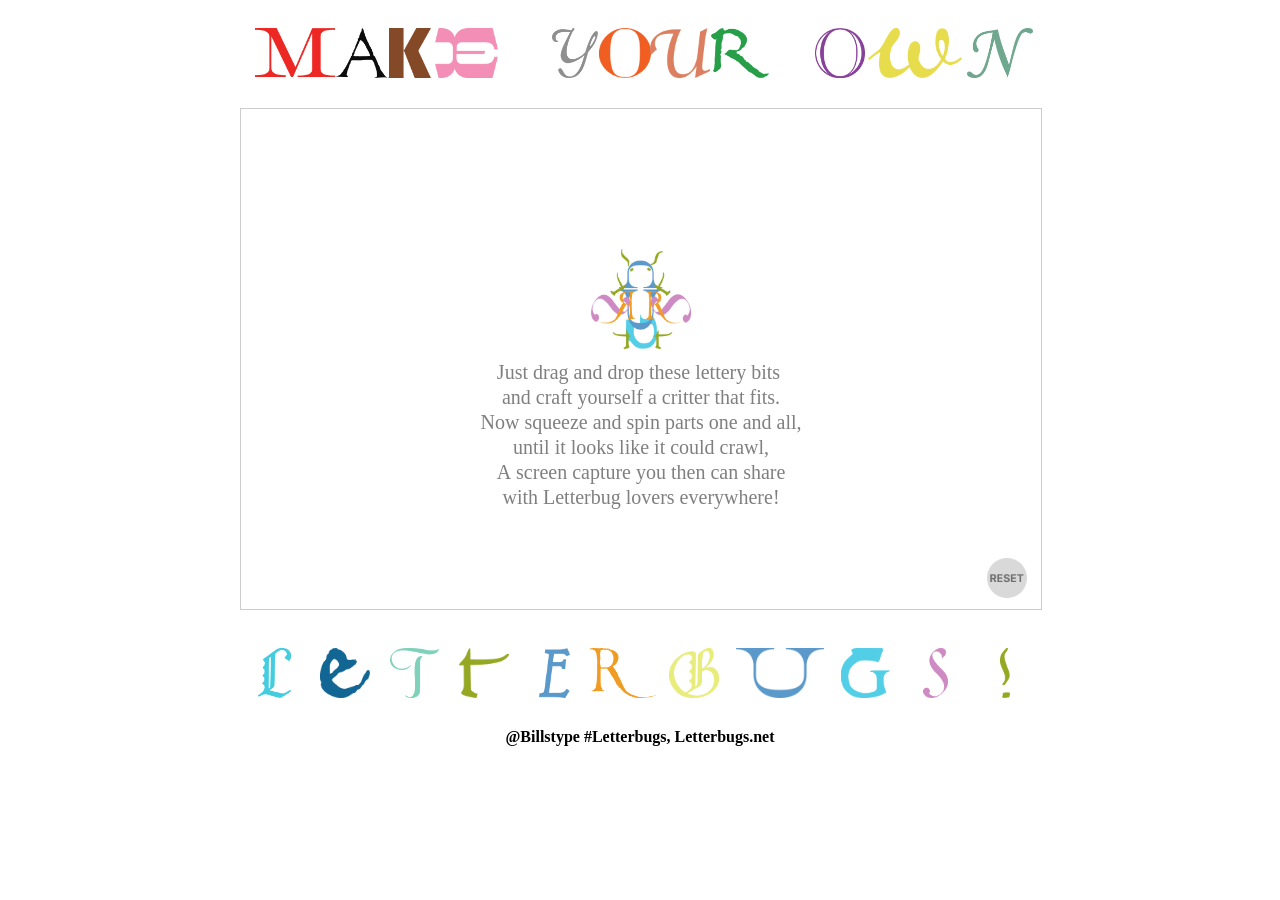
==== letterbugs/index.html @ fd40d292 "Version one" ====
<!DOCTYPE html>
<html lang = "en" >

<head >
    <meta charset = "UTF-8" >
    <meta content = "IE=edge" http-equiv = "X-UA-Compatible" >
    <meta content = "width=device-width, initial-scale=1.0" name = "viewport" >
    <title >canvas</title >
    <script src = "./js/fabric.min.js" ></script >
    <link href = "./css/1.css" rel = "stylesheet" >
</head >

<body >
    <div class = "box" >
        <div class = "data_list" >
            <div class = "data_item img1" draggable = "true" ondragstart = "onDragstart('img1')" >
                <img alt = "" src = "./letters_up/1.png" style = "width: 80px; height: 49px ; margin-left: 40px" >
            
            </div >
            <div class = "data_item img2" draggable = "true" ondragstart = "onDragstart('img2')" >
                <img alt = "" src = "./letters_up/2.png" style = " margin-left: 34px" >
            
            </div >
            <div class = "data_item img3" draggable = "true" ondragstart = "onDragstart('img3')" >
                <img alt = "" src = "./letters_up/3.png" style = " margin-left: -10px" >
            
            </div >
            <div class = "data_item img4" draggable = "true" ondragstart = "onDragstart('img4')" >
                <img alt = "" src = "./letters_up/4.png" style = " margin-left: -37px" >
            
            </div >
            <div class = "data_item img5" draggable = "true" ondragstart = "onDragstart('img5')" >
                <img alt = "" src = "./letters_up/5.png" style = " margin-left: 40px" >
            
            </div >
            <div class = "data_item img6" draggable = "true" ondragstart = "onDragstart('img6')" >
                <img alt = "" src = "./letters_up/6.png" style = " margin-left: 0px" >
            
            </div >
            <div class = "data_item img7" draggable = "true" ondragstart = "onDragstart('img7')" >
                <img alt = "" src = "./letters_up/7.png" style = "margin-left: -30px" >
            
            </div >
            <div class = "data_item img8" draggable = "true" ondragstart = "onDragstart('img8')" >
                <img alt = "" src = "./letters_up/8.png" style = " margin-left: -50px" >
            
            </div >
            <div class = "data_item img9" draggable = "true" ondragstart = "onDragstart('img9')" >
                <img alt = "" src = "./letters_up/9.png" style = " margin-left: 10px" >
            
            </div >
            <div class = "data_item img10" draggable = "true" ondragstart = "onDragstart('img10')" >
                <img alt = "" src = "./letters_up/10.png" style = " ; margin-left: 20px" >
            
            </div >
            <div class = "data_item img11" draggable = "true" ondragstart = "onDragstart('img11')" >
                <img alt = "" src = "./letters_up/11.png" style = " margin-left: 50px" >
            
            </div >
        </div >
        
        <canvas id = "c" style = "border: 1px solid #ccc;" > 1231</canvas >
        <div id = "btn" >
            <img alt = "" src = "./reset%20button.png" >
        </div >
        <div class = "data_list" >
            <div class = "data_item img1" draggable = "true" ondragstart = "onDragstart('img12')" >
                <img alt = "" src = "./letters_down/1.png" style = "width: 66%" >
            
            </div >
            <div class = "data_item img2" draggable = "true" ondragstart = "onDragstart('img13')" >
                <img alt = "" src = "./letters_down/2.png" style = "width: 100%" >
            
            </div >
            <div class = "data_item img3" draggable = "true" ondragstart = "onDragstart('img14')" >
                <img alt = "" src = "./letters_down/3.png" style = "width: 100%" >
            
            </div >
            <div class = "data_item img4" draggable = "true" ondragstart = "onDragstart('img15')" >
                <img alt = "" src = "./letters_down/4.png" style = "width: 100%" >
            
            </div >
            <div class = "data_item img5" draggable = "true" ondragstart = "onDragstart('img16')" >
                <img alt = "" src = "./letters_down/5.png" style = "width: 62%" >
            
            </div >
            <div class = "data_item img6" draggable = "true" ondragstart = "onDragstart('img17')" >
                <img alt = "" src = "./letters_down/6.png" style = "width: 142%" >
            
            </div >
            <div class = "data_item img7" draggable = "true" ondragstart = "onDragstart('img18')" >
                <img alt = "" src = "./letters_down/7.png" style = "width: 100%" >
            
            </div >
            <div class = "data_item img8" draggable = "true" ondragstart = "onDragstart('img19')" style = "margin: 0 16px" >
                <img alt = "" src = "./letters_down/8.png" style = "width: 100%;width: 90px;" >
            
            </div >
            <div class = "data_item img9" draggable = "true" ondragstart = "onDragstart('img20')" >
                <img alt = "" src = "./letters_down/9.png" style = "width: 100%" >
            
            </div >
            <div class = "data_item img10" draggable = "true" ondragstart = "onDragstart('img21')" >
                <img alt = "" src = "./letters_down/10.png" style = "width: 50%" >
            
            </div >
            <div class = "data_item img11" draggable = "true" ondragstart = "onDragstart('img22')" >
                <img alt = "" src = "./letters_down/11.png" style = "width: 20%" >
            
            </div >
        </div >
        <div class = "link" >
            <span >
                <a href = "https://www.instagram.com/billstype/?hl=en" >@Billstype</a >
                <a href = "https://www.instagram.com/explore/tags/letterbugs/" > #Letterbugs,</a >
                <a href = "https://www.letterbugs.net/" > Letterbugs.net</a >
            </span >
        </div >
    </div >
    
    <script >
        let currentElType = null
        let canvas = null
        let btn = document.getElementById('btn')
        let c = document.getElementById("c").getContext("2d");
        
        btn.onclick = function () {
            c.clearRect(0, 0, 800, 500);
            location.reload()
            
        }
        
        function initCanvas () {
            // 
            canvas = new fabric.Canvas('c', {
                width: 800,
                height: 500
            })
            let img = new Image;
            img.src = './logo.png';
            
            img.onload = function () {
                c.drawImage(img, 350, 140, 100, 100);
            }
            
            c.fillStyle = 'rgba(0,0,0,.5)';
            c.textAlign = "center";
            c.font = '20px Verdana';
            c.fillText('Just drag and drop these lettery bits ', 400, 270);
            c.fillText('and craft yourself a critter that fits.', 400, 295);
            c.fillText('Now squeeze and spin parts one and all,', 400, 320);
            c.fillText('until it looks like it could crawl,', 400, 345);
            c.fillText('A screen capture you then can share', 400, 370);
            c.fillText('with Letterbug lovers everywhere!', 400, 395);
            
            c.stroke();
            
            // 
            canvas.on('mouse:down', function (opt) {
                let evt = opt.e;
                if (evt.altKey === true) {
                    this.isDragging = true
                    this.lastPosX = evt.clientX
                    this.lastPosY = evt.clientY
                }
            })
            
            // 
            canvas.on('mouse:move', function (opt) {
                if (this.isDragging) {
                    let e = opt.e;
                    let vpt = this.viewportTransform;
                    vpt[4] += e.clientX - this.lastPosX
                    vpt[5] += e.clientY - this.lastPosY
                    this.requestRenderAll()
                    this.lastPosX = e.clientX
                    this.lastPosY = e.clientY
                }
            })
            
            // 
            canvas.on('mouse:up', function (opt) {
                this.setViewportTransform(this.viewportTransform)
                this.isDragging = false
            })
            
            // 
            canvas.on('mouse:wheel', opt => {
                const delta = opt.e.deltaY
                let zoom = canvas.getZoom()
                zoom *= 0.999 ** delta
                if (zoom > 20) zoom = 20
                if (zoom < 0.01) zoom = 0.01
                
                // 
                canvas.zoomToPoint({
                            x: opt.e.offsetX,
                            y: opt.e.offsetY
                        },
                        zoom // 
                )
            })
        }
        
        initCanvas()
        
        function onDragstart (type) {
            currentType = type
        }
        
        canvas.on('drop', function (opt) {
            
            // 
            let offset = {
                left: canvas.getSelectionElement().getBoundingClientRect().left,
                top: canvas.getSelectionElement().getBoundingClientRect().top
            }
            
            let point = {
                x: opt.e.x - offset.left,
                y: opt.e.y - offset.top,
            }
            
            let pointerVpt = canvas.restorePointerVpt(point)
            
            switch (currentType) {
                case 'img1':
                    createImg1(pointerVpt.y, pointerVpt.x)
                    break
                case 'img2':
                    createImg2(pointerVpt.y, pointerVpt.x)
                    break
                case 'img3':
                    createImg3(pointerVpt.y, pointerVpt.x)
                    break
                case 'img4':
                    createImg4(pointerVpt.y, pointerVpt.x)
                    break
                case 'img5':
                    createImg5(pointerVpt.y, pointerVpt.x)
                    break
                case 'img6':
                    createImg6(pointerVpt.y, pointerVpt.x)
                    break
                case 'img7':
                    createImg7(pointerVpt.y, pointerVpt.x)
                    break
                case 'img8':
                    createImg8(pointerVpt.y, pointerVpt.x)
                    break
                case 'img9':
                    createImg9(pointerVpt.y, pointerVpt.x)
                    break
                case 'img10':
                    createImg10(pointerVpt.y, pointerVpt.x)
                    break
                case 'img11':
                    createImg11(pointerVpt.y, pointerVpt.x)
                    break
                case 'img12':
                    createImg12(pointerVpt.y, pointerVpt.x)
                    break
                case 'img13':
                    createImg13(pointerVpt.y, pointerVpt.x)
                    break
                case 'img14':
                    createImg14(pointerVpt.y, pointerVpt.x)
                    break
                case 'img15':
                    createImg15(pointerVpt.y, pointerVpt.x)
                    break
                case 'img16':
                    createImg16(pointerVpt.y, pointerVpt.x)
                    break
                case 'img17':
                    createImg17(pointerVpt.y, pointerVpt.x)
                    break
                case 'img18':
                    createImg18(pointerVpt.y, pointerVpt.x)
                    break
                case 'img19':
                    createImg19(pointerVpt.y, pointerVpt.x)
                    break
                case 'img20':
                    createImg20(pointerVpt.y, pointerVpt.x)
                    break
                case 'img21':
                    createImg21(pointerVpt.y, pointerVpt.x)
                    break
                case 'img22':
                    createImg22(pointerVpt.y, pointerVpt.x)
                    break
            }
            currentElType = null
        })
        
        function createImg1 (top, left) {
            fabric.Image.fromURL('./letters_up/1.png', oImg => {
                oImg.top = top
                oImg.left = left
                canvas.add(oImg)
            })
        }
        
        function createImg2 (top, left) {
            fabric.Image.fromURL('./letters_up/2.png', oImg => {
                oImg.top = top
                oImg.left = left
                canvas.add(oImg)
            })
        }
        
        function createImg3 (top, left) {
            fabric.Image.fromURL('./letters_up/3.png', oImg => {
                oImg.top = top
                oImg.left = left
                canvas.add(oImg)
            })
        }
        
        function createImg4 (top, left) {
            fabric.Image.fromURL('./letters_up/4.png', oImg => {
                oImg.top = top
                oImg.left = left
                canvas.add(oImg)
            })
        }
        
        function createImg5 (top, left) {
            fabric.Image.fromURL('./letters_up/5.png', oImg => {
                oImg.top = top
                oImg.left = left
                canvas.add(oImg)
            })
        }
        
        function createImg6 (top, left) {
            fabric.Image.fromURL('./letters_up/6.png', oImg => {
                oImg.top = top
                oImg.left = left
                canvas.add(oImg)
            })
        }
        
        function createImg7 (top, left) {
            fabric.Image.fromURL('./letters_up/7.png', oImg => {
                oImg.top = top
                oImg.left = left
                canvas.add(oImg)
            })
        }
        
        function createImg8 (top, left) {
            fabric.Image.fromURL('./letters_up/8.png', oImg => {
                oImg.top = top
                oImg.left = left
                canvas.add(oImg)
            })
        }
        
        function createImg9 (top, left) {
            fabric.Image.fromURL('./letters_up/9.png', oImg => {
                oImg.top = top
                oImg.left = left
                canvas.add(oImg)
            })
        }
        
        function createImg10 (top, left) {
            fabric.Image.fromURL('./letters_up/10.png', oImg => {
                oImg.top = top
                oImg.left = left
                canvas.add(oImg)
            })
        }
        
        function createImg11 (top, left) {
            fabric.Image.fromURL('./letters_up/11.png', oImg => {
                oImg.top = top
                oImg.left = left
                canvas.add(oImg)
            })
        }
        
        function createImg12 (top, left) {
            fabric.Image.fromURL('./letters_down/1.png', oImg => {
                oImg.top = top
                oImg.left = left
                canvas.add(oImg)
            })
        }
        
        function createImg13 (top, left) {
            fabric.Image.fromURL('./letters_down/2.png', oImg => {
                oImg.top = top
                oImg.left = left
                canvas.add(oImg)
            })
        }
        
        function createImg14 (top, left) {
            fabric.Image.fromURL('./letters_down/3.png', oImg => {
                oImg.top = top
                oImg.left = left
                canvas.add(oImg)
            })
        }
        
        function createImg15 (top, left) {
            fabric.Image.fromURL('./letters_down/4.png', oImg => {
                oImg.top = top
                oImg.left = left
                canvas.add(oImg)
            })
        }
        
        function createImg16 (top, left) {
            fabric.Image.fromURL('./letters_down/5.png', oImg => {
                oImg.top = top
                oImg.left = left
                canvas.add(oImg)
            })
        }
        
        function createImg17 (top, left) {
            fabric.Image.fromURL('./letters_down/6.png', oImg => {
                oImg.top = top
                oImg.left = left
                canvas.add(oImg)
            })
        }
        
        function createImg18 (top, left) {
            fabric.Image.fromURL('./letters_down/7.png', oImg => {
                oImg.top = top
                oImg.left = left
                canvas.add(oImg)
            })
        }
        
        function createImg19 (top, left) {
            fabric.Image.fromURL('./letters_down/8.png', oImg => {
                oImg.top = top
                oImg.left = left
                canvas.add(oImg)
            })
        }
        
        function createImg20 (top, left) {
            fabric.Image.fromURL('./letters_down/9.png', oImg => {
                oImg.top = top
                oImg.left = left
                canvas.add(oImg)
            })
        }
        
        function createImg21 (top, left) {
            fabric.Image.fromURL('./letters_down/10.png', oImg => {
                oImg.top = top
                oImg.left = left
                canvas.add(oImg)
            })
        }
        
        function createImg22 (top, left) {
            fabric.Image.fromURL('./letters_down/11.png', oImg => {
                oImg.top = top
                oImg.left = left
                canvas.add(oImg)
            })
        }
    </script >
</body >
</html >
---- letterbugs/css/1.css ----
.box {
    width: 800px;
    margin: 0 auto;
    }

.data_list {
    display: flex;
    height: 100%;
    padding: 20px 0 30px 0;
    }

.data_item {
    display: flex;
    justify-content: center;
    width: 50px;
    height: 50px;
    padding: 0 10px;
    }

#btn {
    width: 20px;
    height: 20px;
    position: relative;
    top: -50px;
    left: 747px;
    }

#btn > img {
    width: 40px;
    }

.link {
    text-align: center;
    }

.link a {
    text-decoration: none;
    color: black;
    font-weight: 900;
    /*font-family: '';*/
    /*font-family: "Adobe Ming Std";*/
    }
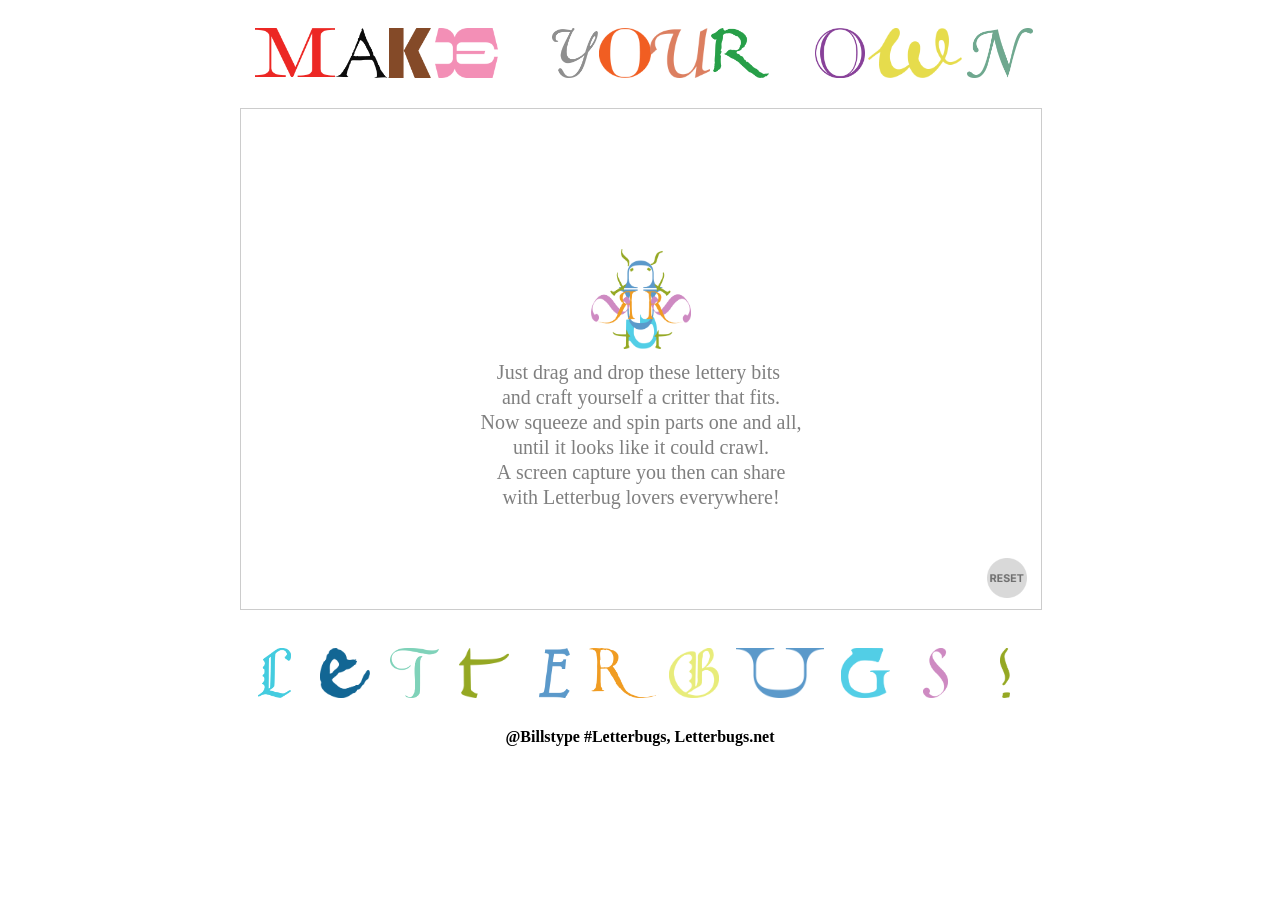
==== commit 13f8843d: "crawl, - crawl." ====
--- a/letterbugs/index.html
+++ b/letterbugs/index.html
@@ -149,7 +149,7 @@
             c.fillText('Just drag and drop these lettery bits ', 400, 270);
             c.fillText('and craft yourself a critter that fits.', 400, 295);
             c.fillText('Now squeeze and spin parts one and all,', 400, 320);
-            c.fillText('until it looks like it could crawl,', 400, 345);
+            c.fillText('until it looks like it could crawl.', 400, 345);
             c.fillText('A screen capture you then can share', 400, 370);
             c.fillText('with Letterbug lovers everywhere!', 400, 395);
             
@@ -471,4 +471,4 @@
         }
     </script >
 </body >
-</html >+</html >
